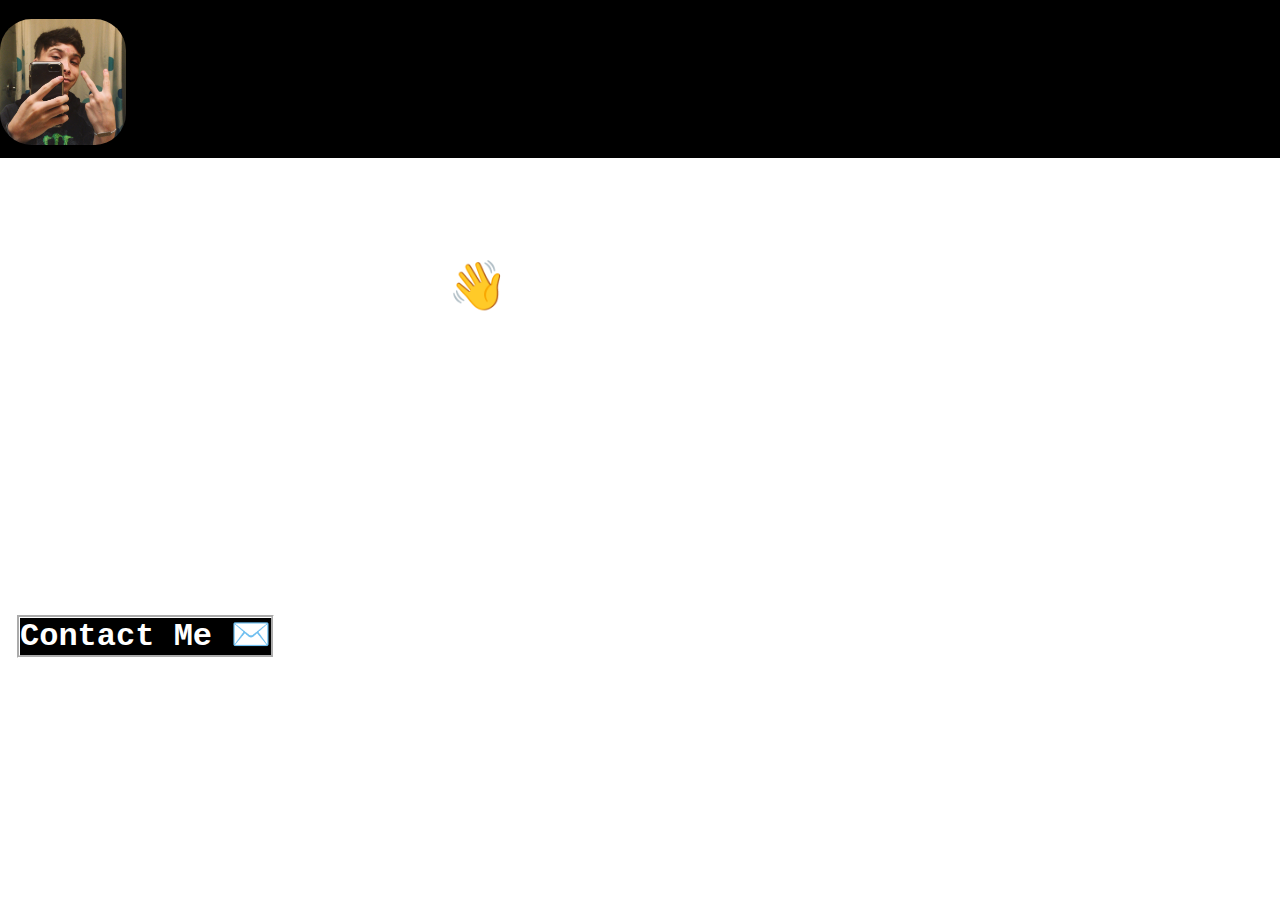
==== About.html @ 3084836d "added an about page" ====
<!DOCTYPE html>
<html lang="en">
<head>
    <meta charset="UTF-8">
    <meta name="viewport" content="width=device-width, initial-scale=1.0">
    <title>About</title>
    <link rel="stylesheet" href="styles/main.css">
    <link rel="stylesheet" href="js/main.js">
</head>
<body>
    <header class="header-banner">
        <nav class="menu">
            <ul>
                <li><a class="menu-link" href="index.html">BACK</a></li>
            </ul>
        </nav>
    </header>
    <div class="top-left-container">
        <img class="profile-photo" src="images/Logan_Sweater&Peace.jpg" alt="photo of Logan">
        <a class="title-1" href="index.html">Logan<br>Huffman</a>
    </div>
    <div class="text-container">
    <h1 class="A-Title">Hey, I'm Logan!👋</h1>
    </div>
    <div>
    <h2 style="transform: translateX(-5px); transform: translateY(100px);" class="text-container">Hey there! I'm Logan Huffman, a creative based in Wingham, Ontario, Canada. <br> I have a passion for visual storytelling through graphic design, videography, photography, and video editing. <br> With a keen eye for detail and a love for capturing the essence of every moment, I bring a unique blend of creativity and technical skill to every project. <br> Whether it's crafting eye-catching graphics or bringing stories to life through multimedia, I'm dedicated to delivering compelling and visually stunning work. <br> <br> Let's collaborate and turn your ideas into captivating visuals! <br> <br> <a class="ContactButton" href="mailto: lexmark7766@gmail.com">Contact Me ✉️</a></h2>
    </div>
    <footer>
        
    </footer>
</body>
</html>
---- styles/main.css ----
body {
  font-family: "Helvetica Neue", Helvetica, Arial, sans-serif;
  font-size: 12px;
  background-image: url("../images/portfolio-background.jpg");
  margin: 0;
  padding: 0;
}

.header-banner {
  background-color: black;
  height: 17.5%;
  width: 1920px;
  position: fixed;
  top: 0;
  left: 0;
  z-index: 1;
}

.top-left-container {
  position: relative;
  top: 20px;
}

.image-container {
  display: flex;
  flex-direction: column;
  align-items: flex-start;
  padding-left: 20px;
  width: 100%;
  max-width: 400px;
  position: fixed;
  left: 0;
  top: 0;
  height: 100vh;
  margin: 0;
  transform: translateX(-450px);
}

.image-container img {
  max-width: 100%;
  height: auto;
  margin-bottom: 10px;
  margin: 0;
  transform: translateX(-450px);
}

.title-1 {
  color: white;
  text-shadow: 5px 5px 5px black;
  font-size: 32px;
  text-align: left;
  position: absolute;
  top: 0;
  left: 50%;
  transform: translateX(-715%);
  z-index: 2;
  margin: 0;
  text-decoration: none;
  font-family: Impact, Haettenschweiler, "Arial Narrow Bold", sans-serif;
  transition: 0.5s;
}

.title-1:hover {
  color: gray;
}

.title-2 {
  color: white;
  text-shadow: 5px 5px 5px black;
  font-size: 48px;
  text-align: center;
  position: absolute;
  top: 0;
  left: 50%;
  transform: translateX(-300%);
  z-index: 999;
  margin: 0;
  text-decoration: none;
  font-family: Impact, Haettenschweiler, "Arial Narrow Bold", sans-serif;
  transition: 0.5s;
}

.title-2:hover {
  color: gray;
}

.title-3 {
  color: white;
  text-shadow: 5px 5px 5px black;
  font-size: 48px;
  text-align: center;
  position: absolute;
  top: 0;
  left: 50%;
  transform: translateX(-625%);
  z-index: 999;
  margin: 0;
  text-decoration: none;
  font-family: Impact, Haettenschweiler, "Arial Narrow Bold", sans-serif;
  transition: 0.5s;
}

.title-3:hover {
  color: gray;
}

.profile-photo {
  border-radius: 25%;
  width: 126px;
  position: absolute;
  top: -1px;
  left: 0;
  z-index: 1;
  transition: 1s;
}

.profile-photo:hover {
  cursor: pointer;
  box-shadow: 5px 5px 5px 5px white;
}

.menu {
  text-align: right;
  bottom: 0;
  right: 0;
  padding: 20px;
  transition: 1s;
}

.menu li {
  transition: 1s;
  transform-origin: right;
}

.menu a {
  text-decoration: none;
  outline-style: outset;
  outline-color: white;
}

.menu-link {
  color: white;
  font-size: xx-large;
  background-color: black;
  font-family: Impact, Haettenschweiler, "Arial Narrow Bold", sans-serif;
  display: inline-block;
  text-shadow: 12px 12px 12px black;
  transition: 1s;
  transform-origin: right;
}

.menu-link-content {
  transition: transform 1s;
  transform-origin: right;
  transition: 1s;
}

.menu-link:hover .menu-link-content {
  transform: scaleX(0);
  color: gray;
  transition: 1s;
}

.menu a:hover {
  transition: 1s;
  color: gray;
  transform: scaleX(5);
}

.text-container {
  position: absolute;
  top: 25%;
  left: 20px;
  transform: translateX(50%);
  color: white;
  font-size: 24px;
  font-family: "Courier New", Courier, monospace;
}

.A-Title {
  transform: translateX(-250px);
  font-size: xxx-large;
  font-family: "Courier New", Courier, monospace;
}

.ContactButton {
  font-size: xx-large;
  background-color: black;
  outline-color: white;
  outline-style: groove;
  color: white;
  text-decoration: none;
}

/* keyframes *//*# sourceMappingURL=main.css.map */
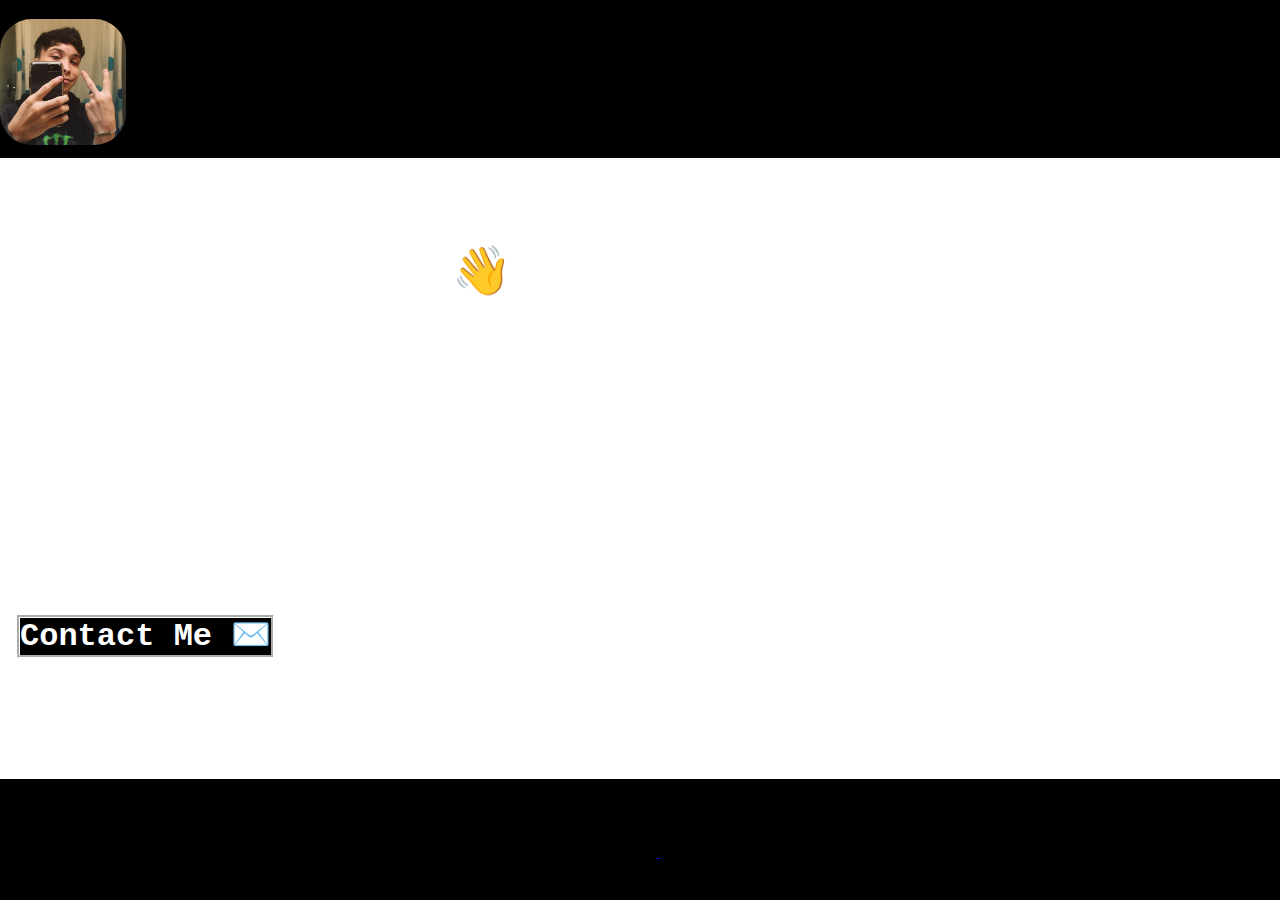
==== commit 9cf19d12: "added a footer" ====
--- a/About.html
+++ b/About.html
@@ -16,17 +16,18 @@
         </nav>
     </header>
     <div class="top-left-container">
-        <img class="profile-photo" src="images/Logan_Sweater&Peace.jpg" alt="photo of Logan">
-        <a class="title-1" href="index.html">Logan<br>Huffman</a>
+       <a href="index.html"> <img class="profile-photo" src="images/Logan_Sweater&Peace.jpg" alt="photo of Logan"> </a>
+        <a class="title-4" href="index.html">About</a>
     </div>
     <div class="text-container">
     <h1 class="A-Title">Hey, I'm Logan!👋</h1>
     </div>
     <div>
-    <h2 style="transform: translateX(-5px); transform: translateY(100px);" class="text-container">Hey there! I'm Logan Huffman, a creative based in Wingham, Ontario, Canada. <br> I have a passion for visual storytelling through graphic design, videography, photography, and video editing. <br> With a keen eye for detail and a love for capturing the essence of every moment, I bring a unique blend of creativity and technical skill to every project. <br> Whether it's crafting eye-catching graphics or bringing stories to life through multimedia, I'm dedicated to delivering compelling and visually stunning work. <br> <br> Let's collaborate and turn your ideas into captivating visuals! <br> <br> <a class="ContactButton" href="mailto: lexmark7766@gmail.com">Contact Me ✉️</a></h2>
+    <h2 class="text-container">Hey there! I'm Logan Huffman, a creative based in Wingham, Ontario, Canada. <br> I have a passion for visual storytelling through graphic design, videography, photography, and video editing. <br> With a keen eye for detail and a love for capturing the essence of every moment, I bring a unique blend of creativity and technical skill to every project. <br> Whether it's crafting eye-catching graphics or bringing stories to life through multimedia, I'm dedicated to delivering compelling and visually stunning work. <br> <br> Let's collaborate and turn your ideas into captivating visuals! <br> <br> <a class="ContactButton" href="mailto: lexmark7766@gmail.com">Contact Me ✉️</a></h2>
     </div>
-    <footer>
-        
-    </footer>
+    <footer class="footer-container">
+        <a href="https://www.linkedin.com/in/logan-huffman-8044b2231/"> <img src="images/linkedin-logo.svg" alt="github logo"> </a> 
+        <img src="" alt=""> <a href="https://www.github.com/logahuff688"><img src="images/github-logo.svg" alt="linkedin logo"> </a>
+     </footer>
 </body>
 </html>
--- a/styles/main.css
+++ b/styles/main.css
@@ -72,7 +72,7 @@
   position: absolute;
   top: 0;
   left: 50%;
-  transform: translateX(-300%);
+  transform: translateX(-250%);
   z-index: 999;
   margin: 0;
   text-decoration: none;
@@ -92,7 +92,7 @@
   position: absolute;
   top: 0;
   left: 50%;
-  transform: translateX(-625%);
+  transform: translateX(-600%);
   z-index: 999;
   margin: 0;
   text-decoration: none;
@@ -101,6 +101,26 @@
 }
 
 .title-3:hover {
+  color: gray;
+}
+
+.title-4 {
+  color: white;
+  text-shadow: 5px 5px 5px black;
+  font-size: 48px;
+  text-align: left;
+  position: absolute;
+  top: 0;
+  left: 50%;
+  transform: translateX(-630%);
+  z-index: 2;
+  margin: 0;
+  text-decoration: none;
+  font-family: Impact, Haettenschweiler, "Arial Narrow Bold", sans-serif;
+  transition: 0.5s;
+}
+
+.title-4:hover {
   color: gray;
 }
 
@@ -175,15 +195,19 @@
   color: white;
   font-size: 24px;
   font-family: "Courier New", Courier, monospace;
+  transform: translateX(-5px);
+  transform: translateY(100px);
 }
 
 .A-Title {
   transform: translateX(-250px);
+  transform: translateY(-115px);
   font-size: xxx-large;
   font-family: "Courier New", Courier, monospace;
 }
 
 .ContactButton {
+  transition: 0.3s;
   font-size: xx-large;
   background-color: black;
   outline-color: white;
@@ -192,4 +216,36 @@
   text-decoration: none;
 }
 
+.ContactButton:hover {
+  color: gray;
+  transition: 0.3s;
+  outline-color: gray;
+}
+
+.footer-container {
+  background-color: black;
+  padding: 20px;
+  text-align: center;
+  position: fixed;
+  left: 0;
+  bottom: 0;
+  height: 9%;
+  width: 100%;
+}
+
+.footer-container img {
+  transition: 0.5s;
+  width: 4.5%;
+  transform: translateX(-845px);
+}
+
+.footer-container img:hover {
+  width: 5%;
+  transition: 0.5s;
+  outline-style: outset;
+  outline-width: 12px;
+  outline-color: white;
+  border-radius: 75px;
+}
+
 /* keyframes *//*# sourceMappingURL=main.css.map */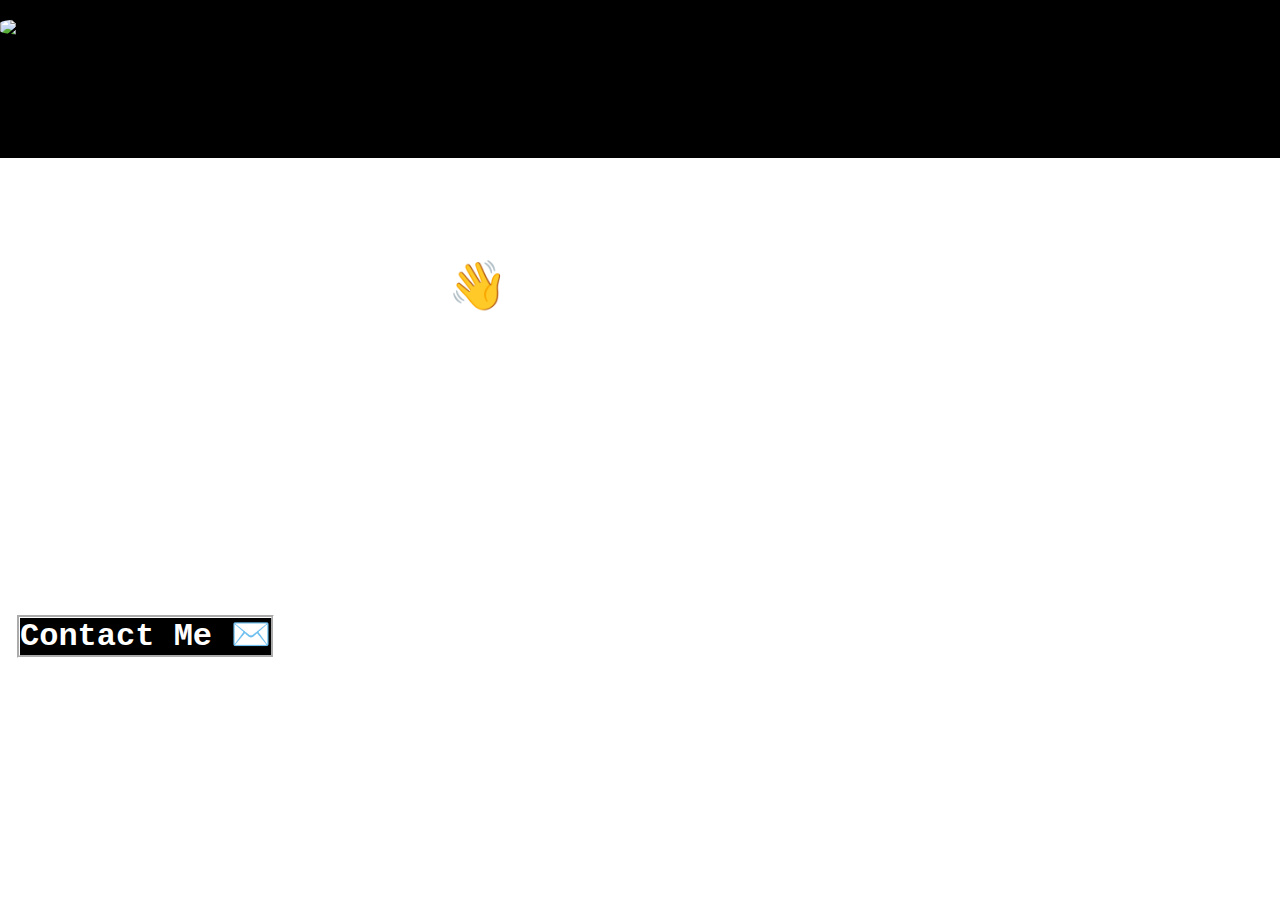
==== commit ae336be9: "Revert "added a footer"" ====
--- a/About.html
+++ b/About.html
@@ -16,18 +16,17 @@
         </nav>
     </header>
     <div class="top-left-container">
-       <a href="index.html"> <img class="profile-photo" src="images/Logan_Sweater&Peace.jpg" alt="photo of Logan"> </a>
-        <a class="title-4" href="index.html">About</a>
+        <img class="profile-photo" src="images/Logan_Sweater&Peace.jpg" alt="photo of Logan">
+        <a class="title-1" href="index.html">Logan<br>Huffman</a>
     </div>
     <div class="text-container">
     <h1 class="A-Title">Hey, I'm Logan!👋</h1>
     </div>
     <div>
-    <h2 class="text-container">Hey there! I'm Logan Huffman, a creative based in Wingham, Ontario, Canada. <br> I have a passion for visual storytelling through graphic design, videography, photography, and video editing. <br> With a keen eye for detail and a love for capturing the essence of every moment, I bring a unique blend of creativity and technical skill to every project. <br> Whether it's crafting eye-catching graphics or bringing stories to life through multimedia, I'm dedicated to delivering compelling and visually stunning work. <br> <br> Let's collaborate and turn your ideas into captivating visuals! <br> <br> <a class="ContactButton" href="mailto: lexmark7766@gmail.com">Contact Me ✉️</a></h2>
+    <h2 style="transform: translateX(-5px); transform: translateY(100px);" class="text-container">Hey there! I'm Logan Huffman, a creative based in Wingham, Ontario, Canada. <br> I have a passion for visual storytelling through graphic design, videography, photography, and video editing. <br> With a keen eye for detail and a love for capturing the essence of every moment, I bring a unique blend of creativity and technical skill to every project. <br> Whether it's crafting eye-catching graphics or bringing stories to life through multimedia, I'm dedicated to delivering compelling and visually stunning work. <br> <br> Let's collaborate and turn your ideas into captivating visuals! <br> <br> <a class="ContactButton" href="mailto: lexmark7766@gmail.com">Contact Me ✉️</a></h2>
     </div>
-    <footer class="footer-container">
-        <a href="https://www.linkedin.com/in/logan-huffman-8044b2231/"> <img src="images/linkedin-logo.svg" alt="github logo"> </a> 
-        <img src="" alt=""> <a href="https://www.github.com/logahuff688"><img src="images/github-logo.svg" alt="linkedin logo"> </a>
-     </footer>
+    <footer>
+        
+    </footer>
 </body>
 </html>
--- a/styles/main.css
+++ b/styles/main.css
@@ -72,7 +72,7 @@
   position: absolute;
   top: 0;
   left: 50%;
-  transform: translateX(-250%);
+  transform: translateX(-300%);
   z-index: 999;
   margin: 0;
   text-decoration: none;
@@ -92,7 +92,7 @@
   position: absolute;
   top: 0;
   left: 50%;
-  transform: translateX(-600%);
+  transform: translateX(-625%);
   z-index: 999;
   margin: 0;
   text-decoration: none;
@@ -101,26 +101,6 @@
 }
 
 .title-3:hover {
-  color: gray;
-}
-
-.title-4 {
-  color: white;
-  text-shadow: 5px 5px 5px black;
-  font-size: 48px;
-  text-align: left;
-  position: absolute;
-  top: 0;
-  left: 50%;
-  transform: translateX(-630%);
-  z-index: 2;
-  margin: 0;
-  text-decoration: none;
-  font-family: Impact, Haettenschweiler, "Arial Narrow Bold", sans-serif;
-  transition: 0.5s;
-}
-
-.title-4:hover {
   color: gray;
 }
 
@@ -195,13 +175,10 @@
   color: white;
   font-size: 24px;
   font-family: "Courier New", Courier, monospace;
-  transform: translateX(-5px);
-  transform: translateY(100px);
 }
 
 .A-Title {
   transform: translateX(-250px);
-  transform: translateY(-115px);
   font-size: xxx-large;
   font-family: "Courier New", Courier, monospace;
 }
@@ -222,30 +199,4 @@
   outline-color: gray;
 }
 
-.footer-container {
-  background-color: black;
-  padding: 20px;
-  text-align: center;
-  position: fixed;
-  left: 0;
-  bottom: 0;
-  height: 9%;
-  width: 100%;
-}
-
-.footer-container img {
-  transition: 0.5s;
-  width: 4.5%;
-  transform: translateX(-845px);
-}
-
-.footer-container img:hover {
-  width: 5%;
-  transition: 0.5s;
-  outline-style: outset;
-  outline-width: 12px;
-  outline-color: white;
-  border-radius: 75px;
-}
-
 /* keyframes *//*# sourceMappingURL=main.css.map */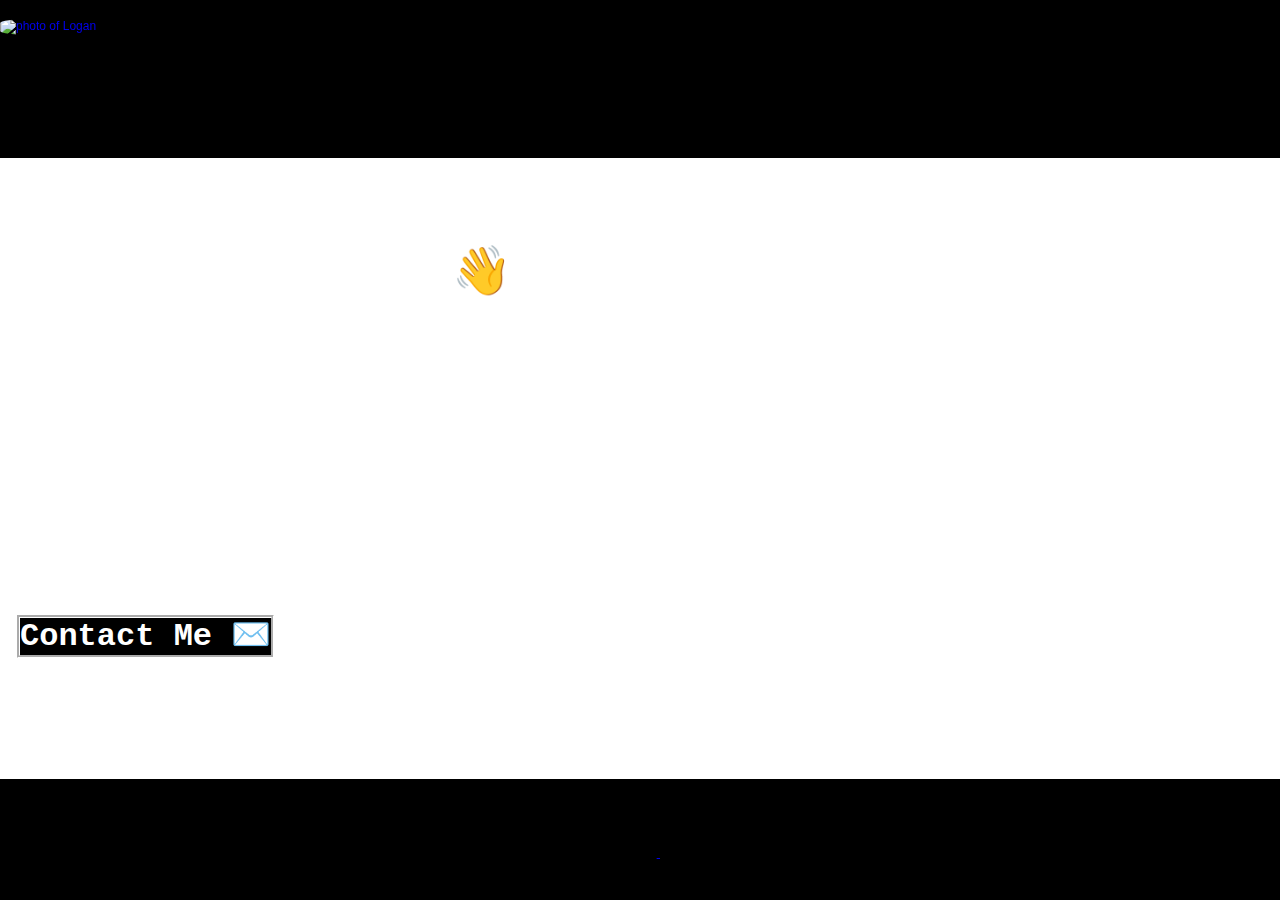
==== commit d619811e: "added footer" ====
--- a/About.html
+++ b/About.html
@@ -16,17 +16,18 @@
         </nav>
     </header>
     <div class="top-left-container">
-        <img class="profile-photo" src="images/Logan_Sweater&Peace.jpg" alt="photo of Logan">
-        <a class="title-1" href="index.html">Logan<br>Huffman</a>
+       <a href="index.html"> <img class="profile-photo" src="images/Logan_Sweater&Peace.jpg" alt="photo of Logan"> </a>
+        <a class="title-4" href="index.html">About</a>
     </div>
     <div class="text-container">
     <h1 class="A-Title">Hey, I'm Logan!👋</h1>
     </div>
     <div>
-    <h2 style="transform: translateX(-5px); transform: translateY(100px);" class="text-container">Hey there! I'm Logan Huffman, a creative based in Wingham, Ontario, Canada. <br> I have a passion for visual storytelling through graphic design, videography, photography, and video editing. <br> With a keen eye for detail and a love for capturing the essence of every moment, I bring a unique blend of creativity and technical skill to every project. <br> Whether it's crafting eye-catching graphics or bringing stories to life through multimedia, I'm dedicated to delivering compelling and visually stunning work. <br> <br> Let's collaborate and turn your ideas into captivating visuals! <br> <br> <a class="ContactButton" href="mailto: lexmark7766@gmail.com">Contact Me ✉️</a></h2>
+    <h2 class="text-container">Hey there! I'm Logan Huffman, a creative based in Wingham, Ontario, Canada. <br> I have a passion for visual storytelling through graphic design, videography, photography, and video editing. <br> With a keen eye for detail and a love for capturing the essence of every moment, I bring a unique blend of creativity and technical skill to every project. <br> Whether it's crafting eye-catching graphics or bringing stories to life through multimedia, I'm dedicated to delivering compelling and visually stunning work. <br> <br> Let's collaborate and turn your ideas into captivating visuals! <br> <br> <a class="ContactButton" href="mailto: lexmark7766@gmail.com">Contact Me ✉️</a></h2>
     </div>
-    <footer>
-        
-    </footer>
+    <footer class="footer-container">
+        <a href="https://www.linkedin.com/in/logan-huffman-8044b2231/"> <img src="images/linkedin-logo.svg" alt="github logo"> </a> 
+        <img src="" alt=""> <a href="https://www.github.com/logahuff688"><img src="images/github-logo.svg" alt="linkedin logo"> </a>
+     </footer>
 </body>
 </html>
--- a/styles/main.css
+++ b/styles/main.css
@@ -72,7 +72,7 @@
   position: absolute;
   top: 0;
   left: 50%;
-  transform: translateX(-300%);
+  transform: translateX(-250%);
   z-index: 999;
   margin: 0;
   text-decoration: none;
@@ -92,7 +92,7 @@
   position: absolute;
   top: 0;
   left: 50%;
-  transform: translateX(-625%);
+  transform: translateX(-600%);
   z-index: 999;
   margin: 0;
   text-decoration: none;
@@ -101,6 +101,26 @@
 }
 
 .title-3:hover {
+  color: gray;
+}
+
+.title-4 {
+  color: white;
+  text-shadow: 5px 5px 5px black;
+  font-size: 48px;
+  text-align: left;
+  position: absolute;
+  top: 0;
+  left: 50%;
+  transform: translateX(-630%);
+  z-index: 2;
+  margin: 0;
+  text-decoration: none;
+  font-family: Impact, Haettenschweiler, "Arial Narrow Bold", sans-serif;
+  transition: 0.5s;
+}
+
+.title-4:hover {
   color: gray;
 }
 
@@ -175,10 +195,13 @@
   color: white;
   font-size: 24px;
   font-family: "Courier New", Courier, monospace;
+  transform: translateX(-5px);
+  transform: translateY(100px);
 }
 
 .A-Title {
   transform: translateX(-250px);
+  transform: translateY(-115px);
   font-size: xxx-large;
   font-family: "Courier New", Courier, monospace;
 }
@@ -199,4 +222,30 @@
   outline-color: gray;
 }
 
+.footer-container {
+  background-color: black;
+  padding: 20px;
+  text-align: center;
+  position: fixed;
+  left: 0;
+  bottom: 0;
+  height: 9%;
+  width: 100%;
+}
+
+.footer-container img {
+  transition: 0.5s;
+  width: 4.5%;
+  transform: translateX(-845px);
+}
+
+.footer-container img:hover {
+  width: 5%;
+  transition: 0.5s;
+  outline-style: outset;
+  outline-width: 12px;
+  outline-color: white;
+  border-radius: 75px;
+}
+
 /* keyframes *//*# sourceMappingURL=main.css.map */